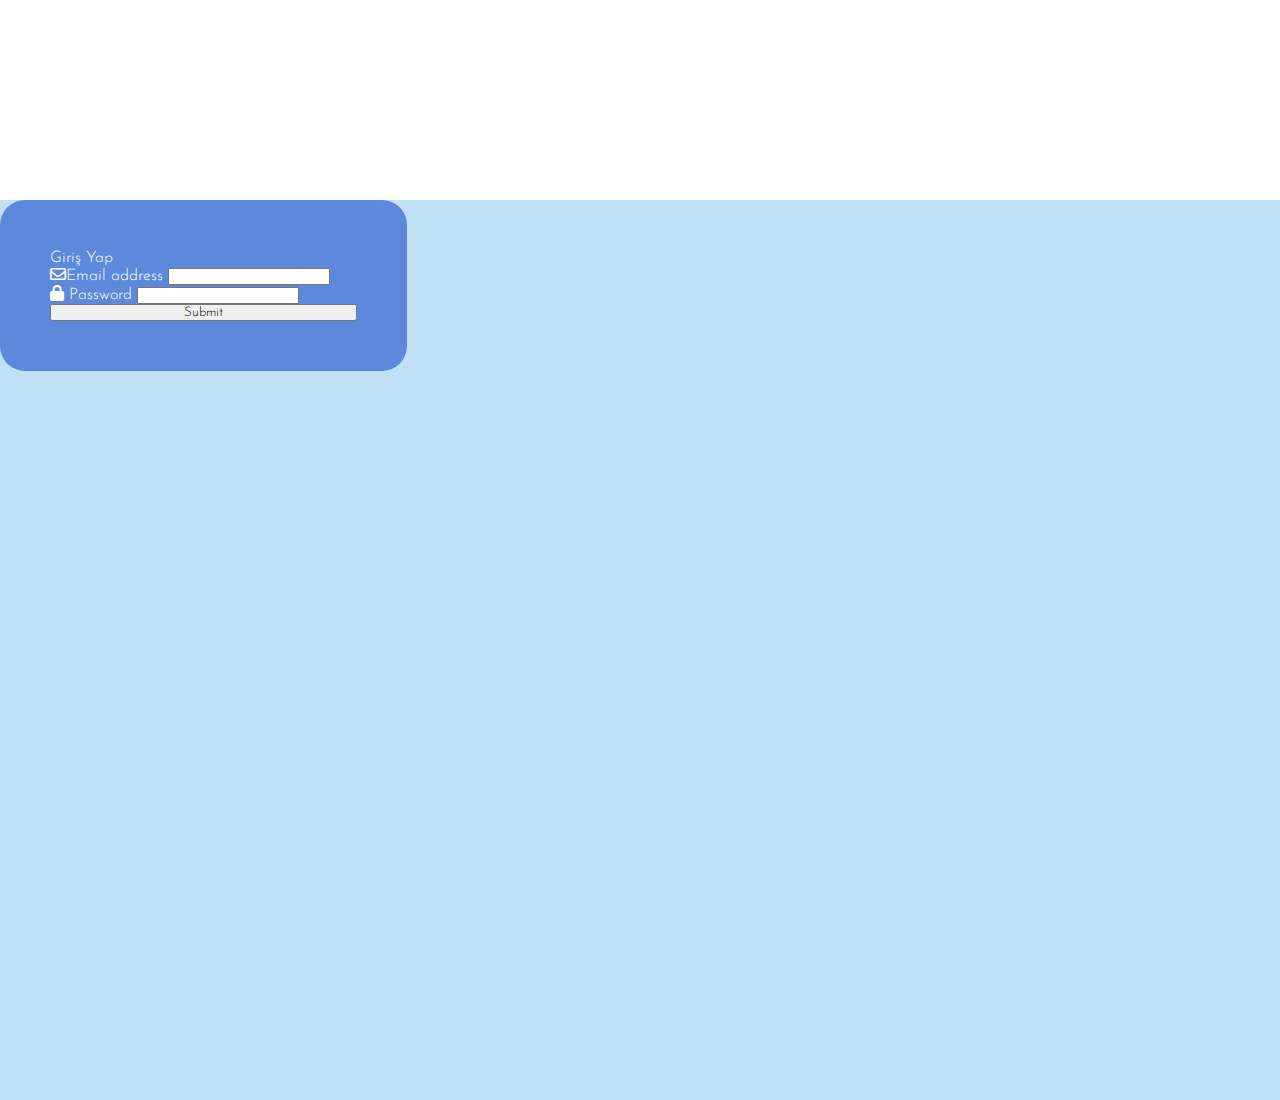
==== Giris.html @ ba4ad132 "Giriş Yap Butonu Eklentisi" ====
<!DOCTYPE html>
<html lang="en">

<head>
  <meta charset="UTF-8">
  <meta name="viewport" content="width=device-width, initial-scale=1.0">
  <title>Document</title>
  <link rel="stylesheet" href="https://cdn.jsdelivr.net/npm/bootstrap@4.6.2/dist/css/bootstrap.min.css"
    integrity="sha384-xOolHFLEh07PJGoPkLv1IbcEPTNtaed2xpHsD9ESMhqIYd0nLMwNLD69Npy4HI+N" crossorigin="anonymous">
    <link rel="stylesheet" href="still.css">
    <link rel="stylesheet" href="https://cdnjs.cloudflare.com/ajax/libs/font-awesome/6.5.2/css/all.min.css">
</head>

<body >
 

    
    <div class="ust-kisim">
        <div class="container-fluid " >
            <div class="row  ">
                <div class="col">
                    <form action="GirisYap.php" method="POST" class="Girisyap  mx-auto">
                        <div class="form-group">
                            <h4 class="text-center">Giriş Yap</h4>
                          <label for="exampleInputEmail1"><i class="fa-regular fa-envelope  pr-2"></i>Email address</label>
                          <input name="mail" type="email" class="form-control" id="exampleInputEmail1" aria-describedby="emailHelp">
                        </div>
                        <div class="form-group">
                          <label for="exampleInputPassword1"><i class="fa-solid fa-lock pr-2"></i> Password</label>
                          <input name="şifre" type="password" class="form-control" id="exampleInputPassword1">
                        </div>
                       
                        <button type="submit" class="GirisyapButton btn btn-outline-warning ">Submit</button>
                      </form>
        
                </div>
    
            </div>
        </div>
      
    </div>
   



























  
  <script src="https://cdn.jsdelivr.net/npm/jquery@3.5.1/dist/jquery.slim.min.js"
    integrity="sha384-DfXdz2htPH0lsSSs5nCTpuj/zy4C+OGpamoFVy38MVBnE+IbbVYUew+OrCXaRkfj"
    crossorigin="anonymous"></script>
  <script src="https://cdn.jsdelivr.net/npm/popper.js@1.16.1/dist/umd/popper.min.js"
    integrity="sha384-9/reFTGAW83EW2RDu2S0VKaIzap3H66lZH81PoYlFhbGU+6BZp6G7niu735Sk7lN"
    crossorigin="anonymous"></script>
  <script src="https://cdn.jsdelivr.net/npm/bootstrap@4.6.2/dist/js/bootstrap.min.js"
    integrity="sha384-+sLIOodYLS7CIrQpBjl+C7nPvqq+FbNUBDunl/OZv93DB7Ln/533i8e/mZXLi/P+"
    crossorigin="anonymous"></script>
</body>

</html>
---- still.css ----
@import url('https://fonts.googleapis.com/css2?family=Josefin+Sans:ital,wght@0,100..700;1,100..700&display=swap');
@import url('https://fonts.googleapis.com/css2?family=Josefin+Sans:ital,wght@0,100..700;1,100..700&family=Oswald&display=swap');

* {
   margin: 0;
   padding: 0;
   font-family: "Josefin Sans", sans-serif;
   font-weight: 300;
}

/*Arka Plan Resmi Ayarlama*/
body {
   margin: 0;
}

.ust-kisim {
   background-color: rgb(191, 224, 245);
   width: 100%;
   height: 100vh;
   font-family: "Josefin Sans", sans-serif;
   display: block;
   margin: 0;
   padding: 0;
}


/*Navbar'daki Linklerin Üstüne geldiğinde kalınlaşması*/
.navbar-nav .nav-link:hover {
   font-weight: bold;
}

.navbar-brand:hover .hakkinda-link {
   font-weight: bold
   
}

/*NavBardaki Linkler*/
.nav-item a {
   transition: color 1s ease;
   font-size: 20px;
}


a.İlceler {
   color: white;
   text-decoration-line: none;
   font-weight: bold;
}

/*Özgeçmişteki barlar için*/
li.OzGecmis {
   background-color: rgb(85, 216, 239);

}

/*Özgeçmişteki Linkler İçin*/
ul li a {
   text-decoration-line: none;
   color: white;
   
}

ul li a:hover {
   text-decoration-line: none;
   color: white;
}

/*Mirasımız Sayfası Arka Planı*/
.Mirasimiz {
   background-color: #541f1f;
   width: 100%;
   height: 100vh;

   display: block;
   margin: 0;
   padding: 0;
}

/*Mirasımız Sayfası Kart Fontu*/
.CardOzel {
   font-family: "Oswald", sans-serif;
   font-optical-sizing: auto;
   font-weight: 400;
   font-style: normal;
   font-size: 20px;
}


.Mirasimiz .row.card-row {
   margin-bottom: 20px;
   /* Cardlar ile diğer içerikler arasında boşluk bırakmak için */
}



/* Hakkımızda İconlar*/
.hakkimizda-icon {
   width: 50%;
}





/*Giris Yap Html*/


.Girisyap {
 
   margin-top: 200px;
   width: 24%;
   padding: 50px;
border-radius: 25px;
background-color:rgb(92, 137, 219);
font-family: "Josefin Sans", sans-serif;
font-weight: bolder;
color:white;
}





.GirisyapButton
{
  width: 100%;
   transition: background-color 1s ease;
}
.GirisyapButton:hover{
   color:white;
}
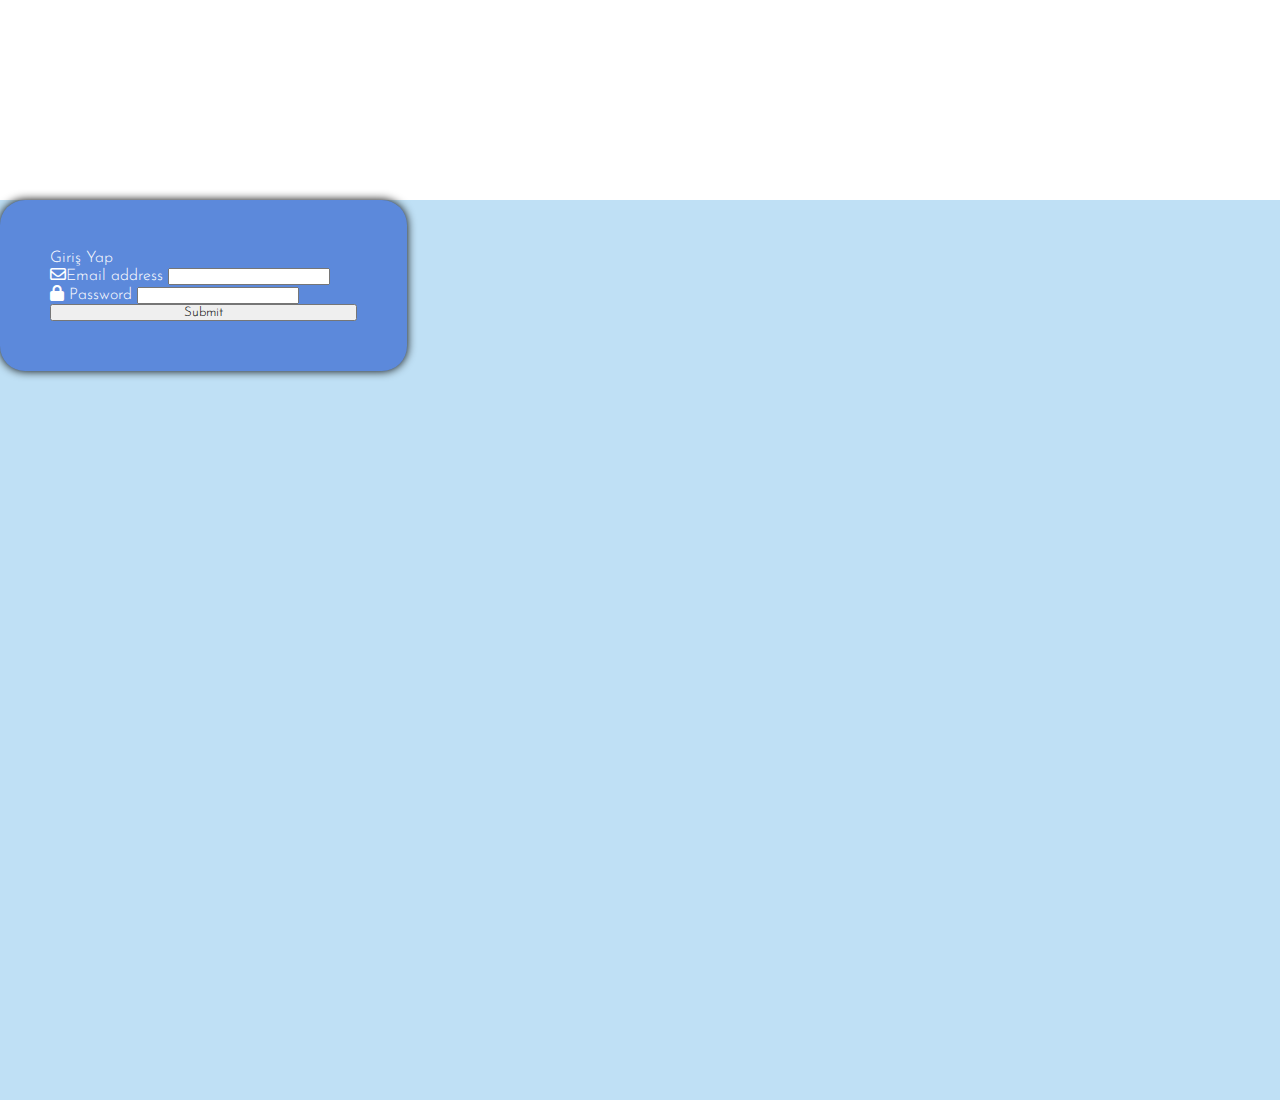
==== commit 851b8648: "İletişim Sayfası BackEnd" ====
--- a/Giris.html
+++ b/Giris.html
@@ -22,12 +22,12 @@
                     <form action="GirisYap.php" method="POST" class="Girisyap  mx-auto">
                         <div class="form-group">
                             <h4 class="text-center">Giriş Yap</h4>
-                          <label for="exampleInputEmail1"><i class="fa-regular fa-envelope  pr-2"></i>Email address</label>
-                          <input name="mail" type="email" class="form-control" id="exampleInputEmail1" aria-describedby="emailHelp">
+                          <label for="mail"><i class="fa-regular fa-envelope  pr-2"></i>Email address</label>
+                          <input  type="email" class="form-control" id="mail" aria-describedby="emailHelp">
                         </div>
                         <div class="form-group">
-                          <label for="exampleInputPassword1"><i class="fa-solid fa-lock pr-2"></i> Password</label>
-                          <input name="şifre" type="password" class="form-control" id="exampleInputPassword1">
+                          <label for="şifre"><i class="fa-solid fa-lock pr-2"></i> Password</label>
+                          <input  type="password" class="form-control" id="şifre">
                         </div>
                        
                         <button type="submit" class="GirisyapButton btn btn-outline-warning ">Submit</button>
--- a/still.css
+++ b/still.css
@@ -31,7 +31,6 @@
 
 .navbar-brand:hover .hakkinda-link {
    font-weight: bold
-   
 }
 
 /*NavBardaki Linkler*/
@@ -57,7 +56,7 @@
 ul li a {
    text-decoration-line: none;
    color: white;
-   
+
 }
 
 ul li a:hover {
@@ -106,26 +105,73 @@
 
 
 .Girisyap {
- 
+   box-shadow: 0px 0px 10px 0px rgba(0, 0, 0, 1);  
    margin-top: 200px;
    width: 24%;
    padding: 50px;
-border-radius: 25px;
-background-color:rgb(92, 137, 219);
-font-family: "Josefin Sans", sans-serif;
-font-weight: bolder;
-color:white;
+   border-radius: 25px;
+   background-color: rgb(92, 137, 219);
+   font-family: "Josefin Sans", sans-serif;
+   font-weight: bolder;
+   color: white;
 }
 
 
 
 
 
-.GirisyapButton
-{
-  width: 100%;
+.GirisyapButton {
+   width: 100%;
    transition: background-color 1s ease;
 }
-.GirisyapButton:hover{
+
+.GirisyapButton:hover {
+   color: white;
+}
+
+
+
+/*İletisim Formu Stilleri*/
+.iletisim_Container{
+   background-color: rgb(104, 149, 232); border-radius:50px; width: 50%; margin-top: 1%;
+}
+.iletisim label {
+   font-size: 25px;
+   font-weight: 400;
+}
+
+.iletisim button{
+   transition: background-color 1s ease;
    color:white;
+   width:50%;
+   border-radius: 20px;
 }
+.iletisim button:hover{
+   color: white;
+ 
+}
+
+
+/*İletisim_js*/
+
+.iletisim_js_Container .col-md-3 label{
+   font-size:25px ;
+font-weight: 400;
+}
+.iletisim_js_Container .col-md-6 label{
+   font-size:25px ;
+font-weight: 400;
+}
+
+.iletisim_js_Container .col-md-9 label{
+   font-size: 20px;
+   font-weight: 350;
+}
+.iletisim_js_Container{
+   background-color: rgb(148, 182, 243);
+   padding: 50px;
+   border-radius: 25px;
+   margin-top: 2%;
+   box-shadow: 0px 0px 10px 0px rgba(0, 0, 0, 0.5);   
+
+}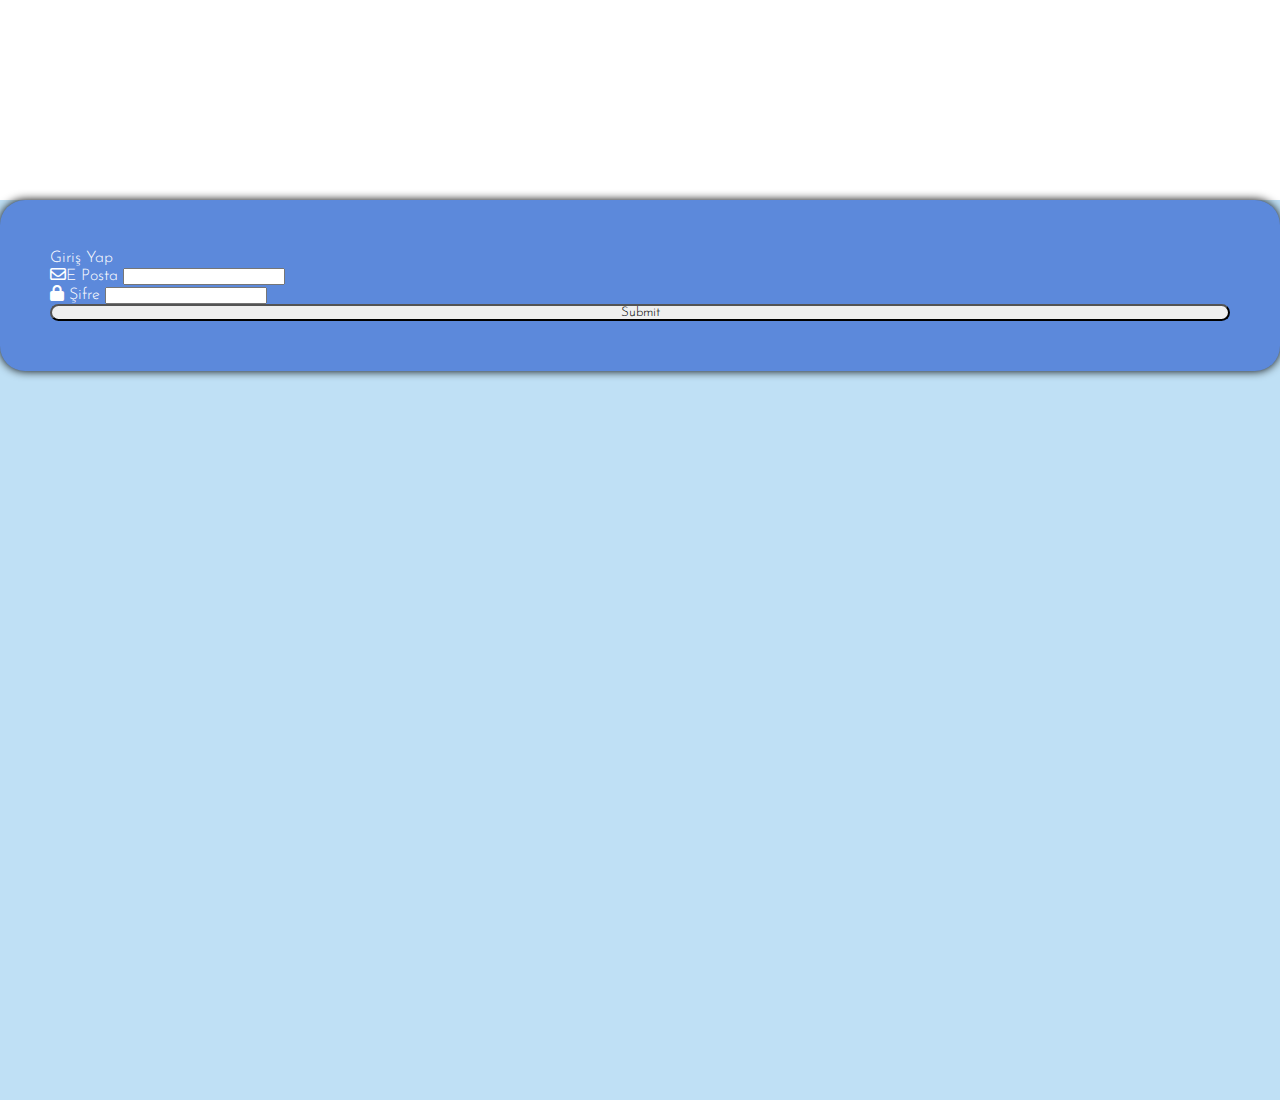
==== commit 3417e5b0: "Bitiş" ====
--- a/Giris.html
+++ b/Giris.html
@@ -1,14 +1,17 @@
+
+
 <!DOCTYPE html>
 <html lang="en">
 
 <head>
   <meta charset="UTF-8">
   <meta name="viewport" content="width=device-width, initial-scale=1.0">
-  <title>Document</title>
+  <title>Giriş Yap</title>
   <link rel="stylesheet" href="https://cdn.jsdelivr.net/npm/bootstrap@4.6.2/dist/css/bootstrap.min.css"
     integrity="sha384-xOolHFLEh07PJGoPkLv1IbcEPTNtaed2xpHsD9ESMhqIYd0nLMwNLD69Npy4HI+N" crossorigin="anonymous">
     <link rel="stylesheet" href="still.css">
     <link rel="stylesheet" href="https://cdnjs.cloudflare.com/ajax/libs/font-awesome/6.5.2/css/all.min.css">
+    <link rel="shortcut icon" href="Icons/Login.png" type="image/x-icon">
 </head>
 
 <body >
@@ -17,19 +20,18 @@
     
     <div class="ust-kisim">
         <div class="container-fluid " >
-            <div class="row  ">
-                <div class="col">
+            <div class="row justify-content-center ">
+                <div class="col-md-6 col-lg-3  ">
                     <form action="GirisYap.php" method="POST" class="Girisyap  mx-auto">
                         <div class="form-group">
                             <h4 class="text-center">Giriş Yap</h4>
-                          <label for="mail"><i class="fa-regular fa-envelope  pr-2"></i>Email address</label>
-                          <input  type="email" class="form-control" id="mail" aria-describedby="emailHelp">
+                          <label for="mail"><i class="fa-regular fa-envelope  pr-2"></i>E Posta</label>
+                          <input  type="email" class="form-control" id="mail" name="mail" aria-describedby="emailHelp">
                         </div>
                         <div class="form-group">
-                          <label for="şifre"><i class="fa-solid fa-lock pr-2"></i> Password</label>
-                          <input  type="password" class="form-control" id="şifre">
-                        </div>
-                       
+                          <label for="şifre"><i class="fa-solid fa-lock pr-2"></i> Şifre</label>
+                          <input  type="password" class="form-control"  name="şifre" id="şifre">
+                        </div>                      
                         <button type="submit" class="GirisyapButton btn btn-outline-warning ">Submit</button>
                       </form>
         
--- a/still.css
+++ b/still.css
@@ -30,14 +30,21 @@
 }
 
 .navbar-brand:hover .hakkinda-link {
-   font-weight: bold
+   font-weight: 400
 }
 
 /*NavBardaki Linkler*/
 .nav-item a {
-   transition: color 1s ease;
-   font-size: 20px;
-}
+   transition: color 3s ease;
+   font-size: 20px;
+}
+
+.NavbarButon
+{
+   transition: color 3s ease;
+   border-radius: 25px;
+}
+
 
 
 a.İlceler {
@@ -75,6 +82,7 @@
    padding: 0;
 }
 
+
 /*Mirasımız Sayfası Kart Fontu*/
 .CardOzel {
    font-family: "Oswald", sans-serif;
@@ -97,17 +105,11 @@
    width: 50%;
 }
 
-
-
-
-
 /*Giris Yap Html*/
 
-
 .Girisyap {
-   box-shadow: 0px 0px 10px 0px rgba(0, 0, 0, 1);  
+   box-shadow: 0px 0px 10px 0px rgba(0, 0, 0, 1);
    margin-top: 200px;
-   width: 24%;
    padding: 50px;
    border-radius: 25px;
    background-color: rgb(92, 137, 219);
@@ -122,7 +124,8 @@
 
 .GirisyapButton {
    width: 100%;
-   transition: background-color 1s ease;
+   border-radius: 25px;
+   transition: background-color 3s ease;
 }
 
 .GirisyapButton:hover {
@@ -132,46 +135,92 @@
 
 
 /*İletisim Formu Stilleri*/
-.iletisim_Container{
-   background-color: rgb(104, 149, 232); border-radius:50px; width: 50%; margin-top: 1%;
-}
+.iletisim_Container {
+   background-color: rgb(104, 149, 232);
+   border-radius: 50px;
+   width: 50%;
+   margin-top: 1%;
+}
+
 .iletisim label {
    font-size: 25px;
    font-weight: 400;
 }
-
-.iletisim button{
-   transition: background-color 1s ease;
-   color:white;
-   width:50%;
+@media (max-width: 768px) {
+   #Hakkında {
+       width: 100%;
+   }
+}
+
+.iletisim .button {
+   width: 40%;
    border-radius: 20px;
-}
-.iletisim button:hover{
-   color: white;
- 
+   transition: background-color 2s ease;
+}
+
+.iletisim button:hover {
+   color: white;
+
 }
 
 
 /*İletisim_js*/
 
-.iletisim_js_Container .col-md-3 label{
-   font-size:25px ;
-font-weight: 400;
-}
-.iletisim_js_Container .col-md-6 label{
-   font-size:25px ;
-font-weight: 400;
-}
-
-.iletisim_js_Container .col-md-9 label{
+.iletisim_js_Container .col-md-3,
+.col-md-4 label {
+   font-size: 25px;
+   font-weight: 400;
+}
+
+.iletisim_js_Container .col-md-6 label {
+   font-size: 25px;
+   font-weight: 400;
+}
+
+.iletisim_js_Container .col-md-9 label {
    font-size: 20px;
    font-weight: 350;
 }
-.iletisim_js_Container{
+
+.iletisim_js_Container .col-md-8 label {
+   font-size: 20px;
+   font-weight: 400;
+}
+
+.iletisim_js_Container {
    background-color: rgb(148, 182, 243);
    padding: 50px;
    border-radius: 25px;
    margin-top: 2%;
-   box-shadow: 0px 0px 10px 0px rgba(0, 0, 0, 0.5);   
-
+   box-shadow: 0px 0px 10px 0px rgba(0, 0, 0, 0.5);
+
+}
+
+
+
+
+
+/*İlgi Alanlarım Sayfaı*/
+
+.Arama_Kutusu input {
+   border-radius: 20px;
+   padding: 10px;
+   padding-left: 20px;
+   border: none;
+   outline: none;
+   font-size: 20px;
+
+
+}
+
+.Ozel_Buton {
+   color: black;
+   font-size: 20px;
+   border-radius: 20px;
+   transition: background-color 3s ease;
+   box-shadow: 0px 0px 10px 0px rgba(0, 0, 0, 0.5);
+}
+
+.Ozel_Buton:hover {
+   color: white;
 }